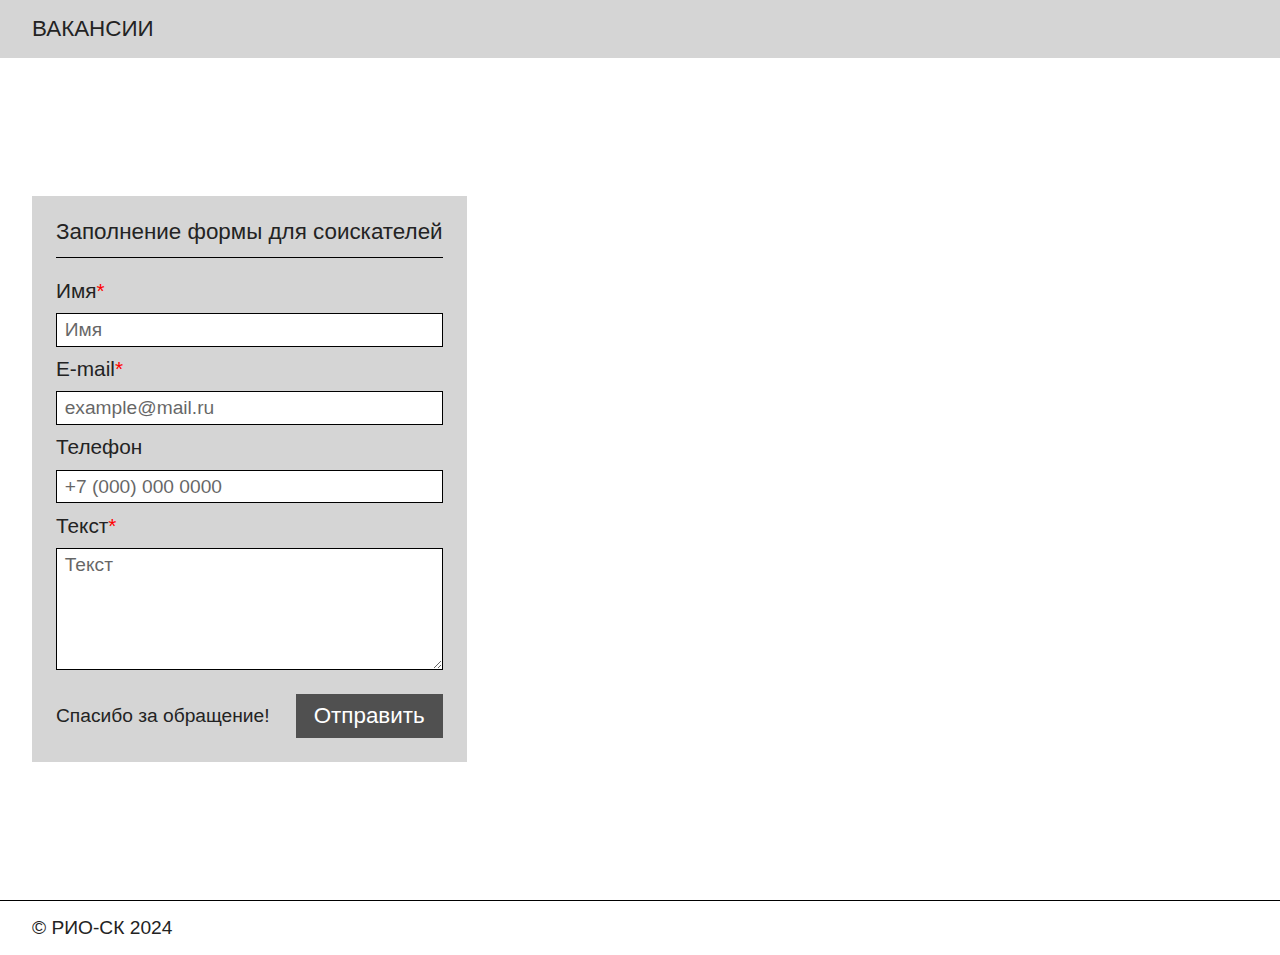
==== feedback.html @ cb1c1df8 "first commit" ====
<!DOCTYPE html>
<html lang="en">
<head>
    <link rel="stylesheet" href="css/default.css">
    <link rel="stylesheet" href="css/media-queries.css">
    <link rel="stylesheet" href="css/common-styles.css">
    <link rel="stylesheet" href="css/feedback.css">
    <link rel="icon" type="image/x-icon" href="src/icons/ico48.ico">
    <meta charset="UTF-8">
    <meta name="viewport" content="width=device-width, initial-scale=1.0">
    <title>РИО-СК - Проектная компания | Вакансии</title>
</head>
<body>
    <div class="section flex flex-column">
        <div class="section-header gray-bg">
            <p class="section-title">ВАКАНСИИ</p>
        </div>
        <div class="section-content feedback-form-wrapper flex white-bg">
            <form action="" class="feedback-form flex flex-column gray-bg">
                <p class="feedback-form-title">Заполнение формы для соискателей</p>
                <label for=user-name class="feedback-form-input-label">Имя<span title="Обязательное поле">*</span></label>
                <input type="text" name="user-name" id="" class="feedback-form-input" required placeholder="Имя">
                <label for="user-email" class="feedback-form-input-label">E-mail<span title="Обязательное поле">*</span></label>
                <input type="email" name="user-email" id="" class="feedback-form-input" required placeholder="example@mail.ru">
                <label for="user-phone-number" class="feedback-form-input-label">Телефон</label>
                <input type="tel" name="user-phone-number" id="" class="feedback-form-input" placeholder="+7 (000) 000 0000">
                <label for="user-message" class="feedback-form-input-label">Текст<span title="Обязательное поле">*</span></label>
                <textarea name="user-message" id="" cols="30" rows="5" class="feedback-form-input" required placeholder="Текст"></textarea>
                <div class="feeddback-form-bottom-wrapper flex flex-row">
                    <p>Спасибо за обращение!</p>
                    <button type="submit" class="feedback-form-submit-button button">Отправить</button>
                </div>
            </form>
        </div>
    </div>
    <footer class="white-bg">
        <p class="copyright">&copy; РИО-СК 2024</p>
    </footer>

    <script src="scripts/mail.js"></script>
</body>
</html>
---- css/default.css ----
* {
  box-sizing: border-box;
}

*:hover, *:hover * {
  transition: 0.2s;
}

html {
  scroll-behavior: smooth;
  font-family: 'Segoe UI', Tahoma, Geneva, Verdana, sans-serif;
}

body {
  min-height: 100vh;
  margin: 0;
  padding: 0;
  border: 0; 
  outline: 0;
  background-color: rgb(0, 255, 0); /*!*/
}

p, h1, h2, h3, h4, h5, h6, label {
  margin: 0;
  color: rgb(35, 35, 35);
}
---- css/media-queries.css ----
/* Large desktops and laptops */
@media (min-width: 1200px) {
 
}

/* Portrait tablets and medium desktops */
@media (min-width: 992px) and (max-width: 1299px) {
  
}

/* Portrait tablets and small desktops */
@media (min-width: 768px) and (max-width: 991px) {

}

/* Landscape phones and portrait tablets */
@media (max-width: 767px) {
  
}

/* Landscape phones and smaller */
@media (max-width: 480px) {
  html {
    font-size: 14px;
  }
}

/* Landscape phones and smaller */
@media (max-width: 320px) {

}
---- css/common-styles.css ----
.flex {
  display: flex;
}
  
.flex-column {
  flex-direction: column;
}
  
.flex-row {
  flex-direction: row;
}
  
.white-bg {
  background-color: rgb(255, 255, 255);
}
  
.gray-bg {
  background-color: rgb(213, 213, 213);
}

.background-image-overlay {
  justify-content: center;
  position: absolute;
  top: 0;
  left: 0;
  width: 100%;
  height: 100%;
  object-fit: cover;
  z-index: -1;
}

.background-image {
  min-width: 100%;
  max-height: 100%;
}
  
.shadow {
  -webkit-box-shadow: 0px 0px 14px 4px rgba(0, 0, 0, 0.2);
  -moz-box-shadow: 0px 0px 14px 4px rgba(0, 0, 0, 0.2);
  box-shadow: 0px 0px 14px 4px rgba(0, 0, 0, 0.2);
}
  
.button:hover {
  cursor: pointer;
}
  
.text-link:link,  .text-link:visited {
  text-decoration: none;
  color: rgb(45, 45, 45);
}
    
.text-link:hover,  .text-link:active {
  color: rgb(120, 120, 120);
  cursor: pointer;
}

.active-text-link:link,  .active-text-link:visited, .active-text-link:hover,  .active-text-link:active {
  color: rgb(120, 120, 120);
  cursor: default;
}
  
.image-link {
  display: block;
}
  
.image-link:link,  .image-link:visited {
  text-decoration: none;
}
    
.image-link:hover,  .image-link:active {
  cursor: pointer;
}

header, footer, .section-header {
  padding: 1em 2em;
}

.section {
  position: relative;
  min-height: 100vh;
}

.section-header {

}

.section-title {
  font-size: 1.4em;
}

.section-content {
  flex-grow: 1;
  padding: 0 2em;
}

footer {
  border-top: 1px solid rgb(0, 0, 0);
}

.copyright {
  font-size: 1.2em;
}
---- css/feedback.css ----
input, textarea {
  display: block;
  font-family: inherit;
  line-height: inherit;
  border: 1px solid rgb(0, 0, 0);
}
      
input::placeholder, textarea::placeholder {
  color: rgb(0, 0, 0);
  opacity: 0.6;
}
      
input:focus, textarea:focus {
  color: rgb(0, 0, 0);
  outline: 1px solid rgb(0, 0, 0);
}

.feedback-form-wrapper {
  align-items: center;
}
  
.feedback-form {
  padding: 0 1.5em;
}
  
.feedback-form-title {
  text-align: center;
  margin-top: 1em;
  margin-bottom: 0.45em;
  padding-bottom: 0.55em;
  font-size: 1.4em;
  border-bottom: 1px solid rgb(0, 0, 0);
}

.feedback-form-input-label {
  margin: 0.5em 0;
  font-size: 1.3em;
}
  
.feedback-form-input-label span {
  color: rgb(255, 0, 0);
}
  
.feedback-form-input {
  padding: 0.25em 0.4em;
  font-size: 1.2em;
}
  
.feeddback-form-bottom-wrapper {
  justify-content: space-between;
  align-items: center;
  padding: 1.5em 0;
}
  
.feeddback-form-bottom-wrapper p {
  font-size: 1.2em;
}
  
.feedback-form-submit-button {
  padding: 0.4em 0.8em;
  font-size: 1.4em;
  color: rgb(255, 255, 255);
  background-color: rgb(80, 80, 80);
  border: none;
}
  
.feedback-form-submit-button:hover {
  background-color: rgb(35, 35, 35);
}
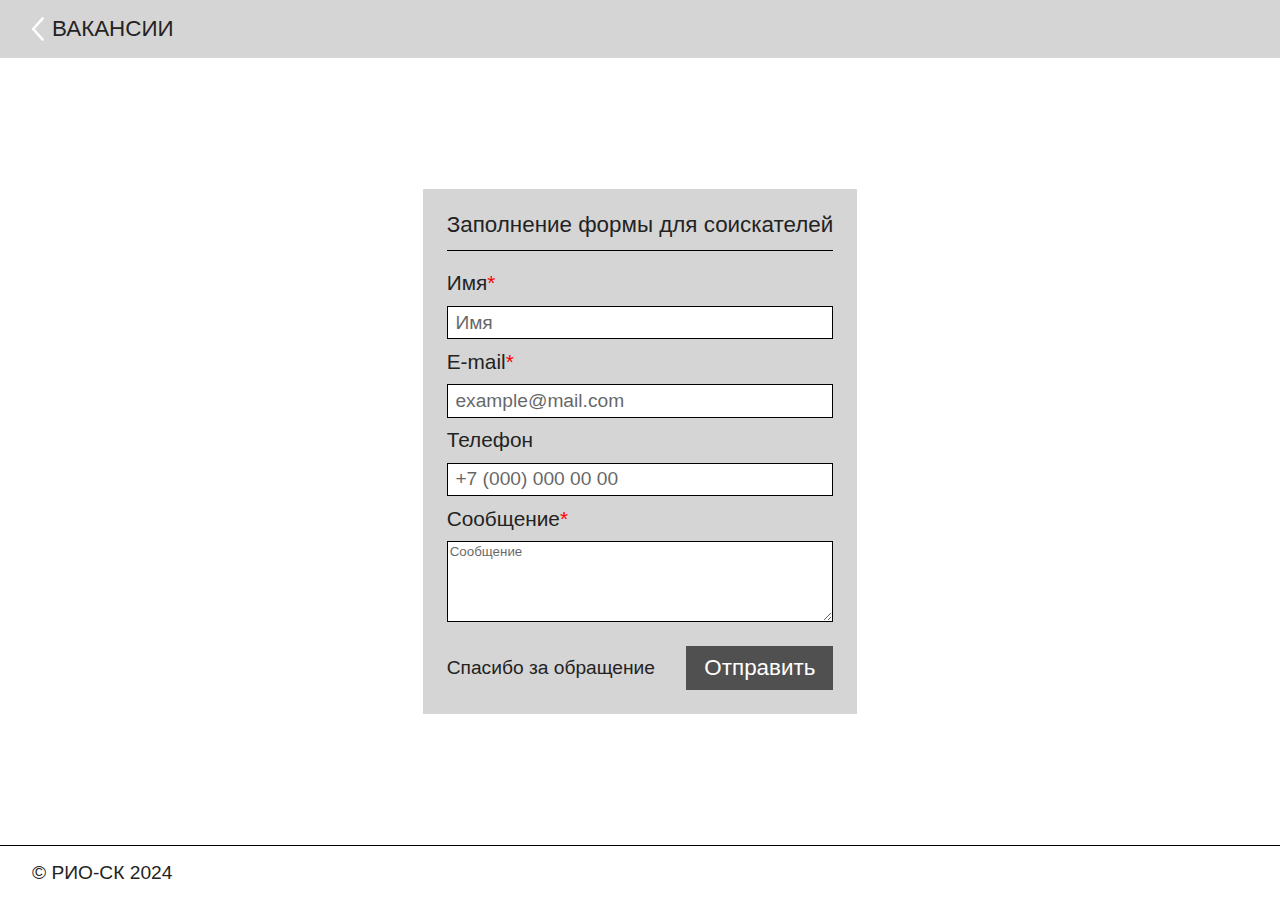
==== commit 140692d4: "Version 8" ====
--- a/feedback.html
+++ b/feedback.html
@@ -2,41 +2,49 @@
 <html lang="en">
 <head>
     <link rel="stylesheet" href="css/default.css">
-    <link rel="stylesheet" href="css/media-queries.css">
-    <link rel="stylesheet" href="css/common-styles.css">
-    <link rel="stylesheet" href="css/feedback.css">
-    <link rel="icon" type="image/x-icon" href="src/icons/ico48.ico">
+    <link rel="stylesheet" href="css/subpage_styles.css">
+    <link rel="stylesheet" href="css/feedback_styles.css">
+    <link rel="icon" type="image/x-icon" href="src/icons/favicon_48.ico">
     <meta charset="UTF-8">
     <meta name="viewport" content="width=device-width, initial-scale=1.0">
     <title>РИО-СК - Проектная компания | Вакансии</title>
 </head>
 <body>
-    <div class="section flex flex-column">
-        <div class="section-header gray-bg">
-            <p class="section-title">ВАКАНСИИ</p>
+    <header>
+        <div class="inner">
+            <a href="index.html" class="back-home-page-button-wrapper">
+                <img src="src/icons/back_button_12x24.svg" alt="Назад" class="back-home-page-button">
+            </a>
+            <p class="header-title">ВАКАНСИИ</p>
         </div>
-        <div class="section-content feedback-form-wrapper flex white-bg">
-            <form action="" class="feedback-form flex flex-column gray-bg">
-                <p class="feedback-form-title">Заполнение формы для соискателей</p>
-                <label for=user-name class="feedback-form-input-label">Имя<span title="Обязательное поле">*</span></label>
-                <input type="text" name="user-name" id="" class="feedback-form-input" required placeholder="Имя">
-                <label for="user-email" class="feedback-form-input-label">E-mail<span title="Обязательное поле">*</span></label>
-                <input type="email" name="user-email" id="" class="feedback-form-input" required placeholder="example@mail.ru">
-                <label for="user-phone-number" class="feedback-form-input-label">Телефон</label>
-                <input type="tel" name="user-phone-number" id="" class="feedback-form-input" placeholder="+7 (000) 000 0000">
-                <label for="user-message" class="feedback-form-input-label">Текст<span title="Обязательное поле">*</span></label>
-                <textarea name="user-message" id="" cols="30" rows="5" class="feedback-form-input" required placeholder="Текст"></textarea>
-                <div class="feeddback-form-bottom-wrapper flex flex-row">
-                    <p>Спасибо за обращение!</p>
-                    <button type="submit" class="feedback-form-submit-button button">Отправить</button>
+    </header>
+    <main>
+        <div class="inner">
+            <form action="" method="get">
+                <p class="form-title">Заполнение формы для соискателей</p>
+                <label for="userName">Имя<span title="Обязательное поле">*</span></label>
+                <input type="text" required placeholder="Имя" id="userName">
+
+                <label for="userEmail">E-mail<span title="Обязательное поле">*</span></label>
+                <input type="email" required placeholder="example@mail.com" id="userEmail">
+
+                <label for="userPhoneNumber">Телефон</label>
+                <input type="tel" placeholder="+7 (000) 000 00 00" id="userPhoneNumber">
+
+                <label for="userMessage">Сообщение<span title="Обязательное поле">*</span></label>
+                <textarea cols="30" rows="5" required placeholder="Сообщение" id="userMessage"></textarea>
+
+                <div class="form-bottom-wrapper">
+                    <p>Спасибо за обращение</p>
+                    <button type="submit">Отправить</button>
                 </div>
             </form>
         </div>
-    </div>
-    <footer class="white-bg">
-        <p class="copyright">&copy; РИО-СК 2024</p>
+    </main>
+    <footer>
+        <div class="inner">
+            <p class="copyright">&copy; РИО-СК 2024</p>
+        </div>
     </footer>
-
-    <script src="scripts/mail.js"></script>
 </body>
 </html>--- a/css/default.css
+++ b/css/default.css
@@ -3,7 +3,7 @@
 }
 
 *:hover, *:hover * {
-  transition: 0.2s;
+  transition: 0.2s ease;
 }
 
 html {
@@ -15,14 +15,25 @@
   min-height: 100vh;
   margin: 0;
   padding: 0;
-  border: 0; 
+  border: 0;
   outline: 0;
-  background-color: rgb(0, 255, 0); /*!*/
 }
 
-p, h1, h2, h3, h4, h5, h6, label {
+p, h1, h2, h3, h4, h5, h6, label, a {
   margin: 0;
   color: rgb(35, 35, 35);
 }
 
+a:link,  a:visited {
+  text-decoration: none;
+}
 
+a:hover,  a:active {
+  cursor: pointer;
+}
+
+.inner {
+  width: 100%;
+  max-width: 1900px;
+  margin: 0 auto;
+}--- a/css/subpage_styles.css
+++ b/css/subpage_styles.css
@@ -0,0 +1,48 @@
+body {
+  display: flex;
+  flex-direction: column;
+}
+
+header, footer {
+  padding: 1em 2em;
+}
+
+header {
+  background-color: rgb(213, 213, 213);
+}
+
+header > .inner {
+    display: flex;
+    flex-direction: row;
+    justify-content: flex-start;
+    align-items: center;
+}
+
+.back-home-page-button-wrapper {
+  margin-right: 0.5em;
+}
+
+.back-home-page-button {
+  vertical-align: middle;
+}
+
+.header-title {
+  font-size: 1.4em;
+}
+
+main {
+  flex-grow: 1;
+  display: flex;
+}
+
+main > .inner {
+  flex-grow: 1;
+}
+
+footer {
+  border-top: 1px solid rgb(0, 0, 0);
+}
+
+.copyright {
+  font-size: 1.2em;
+}
--- a/css/feedback_styles.css
+++ b/css/feedback_styles.css
@@ -0,0 +1,76 @@
+main > .inner {
+  display: flex;
+  justify-content: center;
+  align-items: center;
+}
+
+form {
+  display: flex;
+  flex-direction: column;
+  padding: 0 1.5em;
+  background-color: rgb(213, 213, 213);
+}
+
+.form-title {
+  text-align: center;
+  margin-top: 1em;
+  margin-bottom: 0.45em;
+  padding-bottom: 0.55em;
+  font-size: 1.4em;
+  border-bottom: 1px solid rgb(0, 0, 0);
+}
+
+label {
+  margin: 0.5em 0;
+  font-size: 1.3em;
+}
+
+label span {
+  color: rgb(255, 0, 0);
+}
+
+input, textarea {
+  display: block;
+  font-family: inherit;
+  line-height: inherit;
+  border: 1px solid rgb(0, 0, 0);
+}
+
+input::placeholder, textarea::placeholder {
+  color: rgb(0, 0, 0);
+  opacity: 0.6;
+}
+
+input:focus, textarea:focus {
+  color: rgb(0, 0, 0);
+  outline: 1px solid rgb(0, 0, 0);
+}
+
+input {
+  padding: 0.25em 0.4em;
+  font-size: 1.2em;
+}
+
+.form-bottom-wrapper {
+  display: flex;
+  flex-direction: row;
+  justify-content: space-between;
+  align-items: center;
+  padding: 1.5em 0;
+}
+
+.form-bottom-wrapper p {
+  font-size: 1.2em;
+}
+
+button {
+  padding: 0.4em 0.8em;
+  font-size: 1.4em;
+  color: rgb(255, 255, 255);
+  background-color: rgb(80, 80, 80);
+  border: none;
+}
+
+button:hover {
+  background-color: rgb(35, 35, 35);
+}
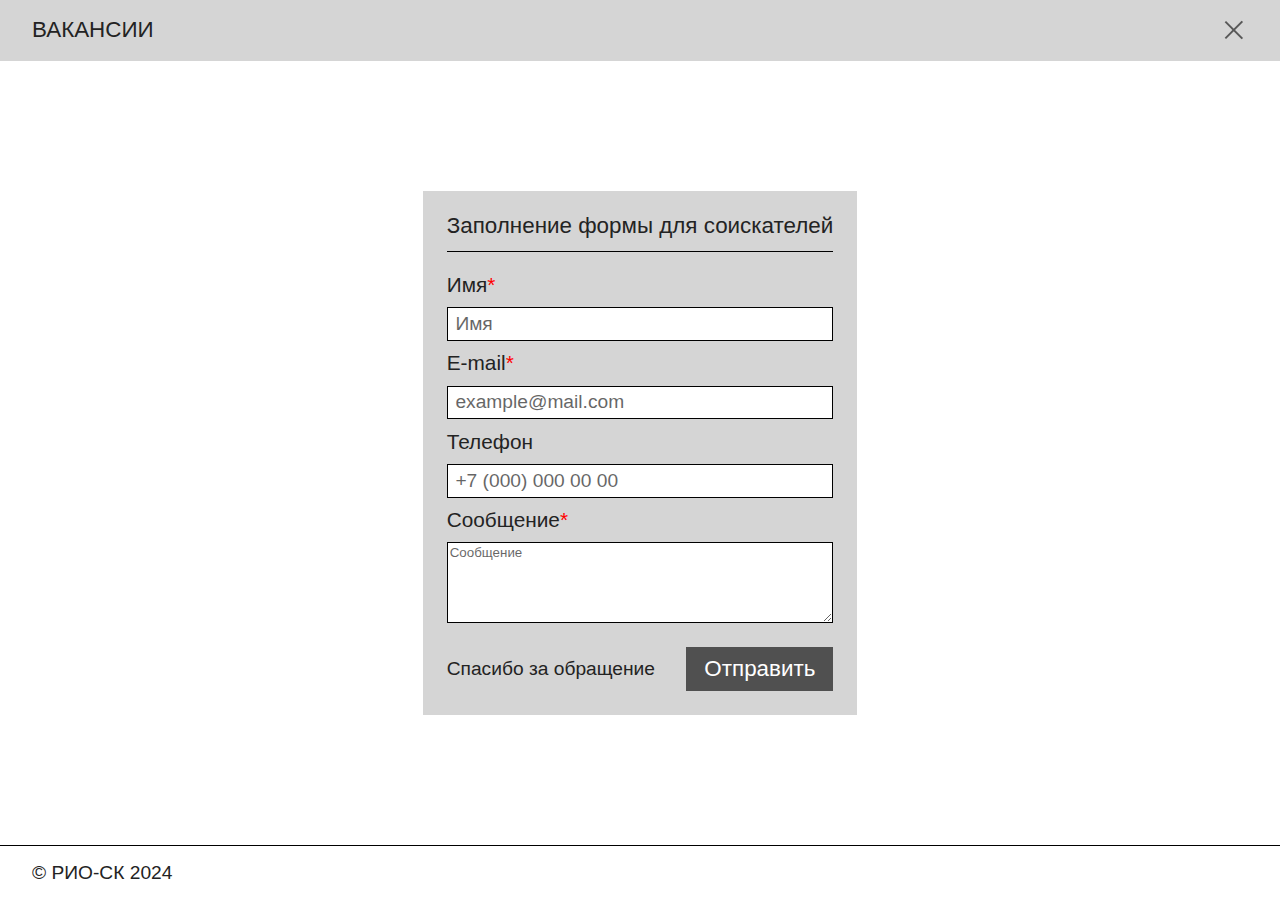
==== commit 324c7b29: "Change header styles on subpages" ====
--- a/feedback.html
+++ b/feedback.html
@@ -12,10 +12,10 @@
 <body>
     <header>
         <div class="inner">
-            <a href="index.html" class="back-home-page-button-wrapper">
-                <img src="src/icons/back_button_12x24.svg" alt="Назад" class="back-home-page-button">
+            <p class="header-title">ВАКАНСИИ</p>
+            <a href="index.html">
+                <div class="back-home-page-button"></div>
             </a>
-            <p class="header-title">ВАКАНСИИ</p>
         </div>
     </header>
     <main>
--- a/css/subpage_styles.css
+++ b/css/subpage_styles.css
@@ -14,20 +14,42 @@
 header > .inner {
     display: flex;
     flex-direction: row;
-    justify-content: flex-start;
+    justify-content: space-between;
     align-items: center;
-}
-
-.back-home-page-button-wrapper {
-  margin-right: 0.5em;
-}
-
-.back-home-page-button {
-  vertical-align: middle;
 }
 
 .header-title {
   font-size: 1.4em;
+}
+
+.back-home-page-button {
+  position: relative;
+  width: 1.8em;
+  height: 1.8em;
+  background-color: transparent;
+  opacity: 0.7;
+}
+
+.back-home-page-button::before, .back-home-page-button::after {
+  content: " ";
+  position: absolute;
+  top: 50%;
+  left: 50%;
+  height: 1.5em;
+  width: 0.15em;
+  background-color: currentColor;
+}
+
+.back-home-page-button::before {
+  transform: translate(-50%, -50%) rotate(45deg);
+}
+
+.back-home-page-button::after {
+  transform: translate(-50%, -50%) rotate(-45deg);
+}
+
+.back-home-page-button:hover {
+  opacity: 0.4;
 }
 
 main {
